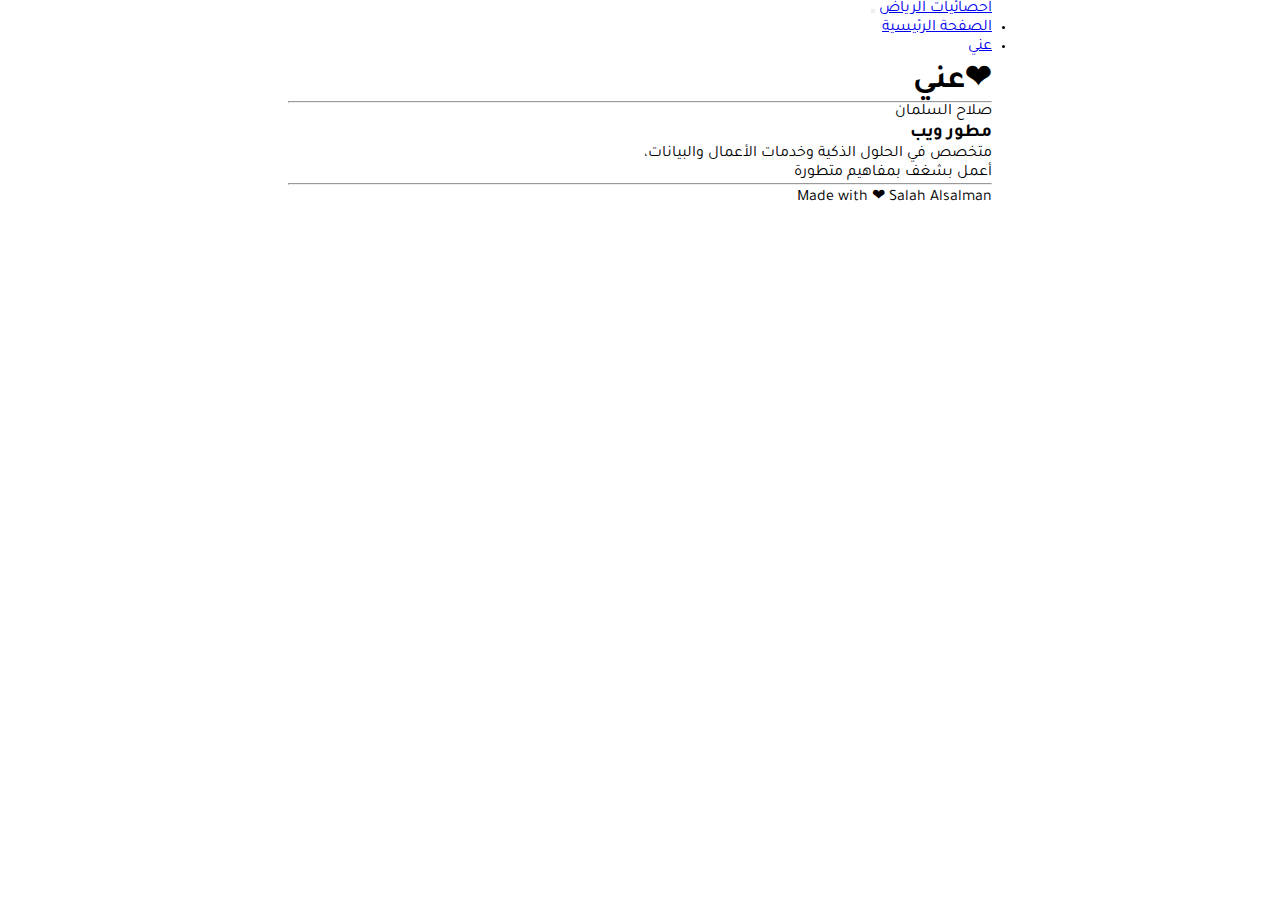
==== about-us.html @ a92a3c7c "added project" ====
<!doctype html>
<html lang="ar" dir="rtl">
<head>
    <meta charset="utf-8">
    <meta name="viewport" content="width=device-width, initial-scale=1">
    <title>About us</title>
    <link rel="stylesheet" href="style.css">
    <link href="https://cdn.jsdelivr.net/npm/bootstrap@5.2.0-beta1/dist/css/bootstrap.min.css" rel="stylesheet"
          integrity="sha384-0evHe/X+R7YkIZDRvuzKMRqM+OrBnVFBL6DOitfPri4tjfHxaWutUpFmBp4vmVor" crossorigin="anonymous">
    <link rel="preconnect" href="https://fonts.googleapis.com">
    <link rel="preconnect" href="https://fonts.gstatic.com" crossorigin>
    <link href="https://fonts.googleapis.com/css2?family=Tajawal:wght@300;400;700&display=swap" rel="stylesheet">
</head>
<body>
<div class="container mt-2">
    <nav class="navbar navbar-dark bg-primary navbar-expand-lg">
        <div class="container-fluid">
            <a class="navbar-brand" href="#">احصائيات الرياض</a>
            <button class="navbar-toggler" type="button" data-bs-toggle="collapse"
                    data-bs-target="#navbarSupportedContent" aria-controls="navbarSupportedContent"
                    aria-expanded="false" aria-label="Toggle navigation">
                <span class="navbar-toggler-icon"></span>
            </button>
            <div class="collapse navbar-collapse" id="navbarSupportedContent">
                <ul class="navbar-nav me-auto mb-2 mb-lg-0">
                    <li class="nav-item">
                        <a class="nav-link" href="index.html">الصفحة الرئيسية</a>
                    </li>
                    <li class="nav-item">
                        <a class="nav-link active" aria-current="page" href="about-us.html">عني</a>
                    </li>
                </ul>

            </div>
        </div>
    </nav>
</div>


<div class="container text-center">
    <h1 class="m-5 text-center">❤عني</h1>
    <hr>
    <div class="card">
        <div class="card-header display-6">
            صلاح السلمان
        </div>
        <div class="card-body">
            <blockquote class="blockquote mb-0">
                <h3 class="display-8"> مطور ويب</h3>
                <p class="lead">
                    متخصص في الحلول الذكية وخدمات الأعمال والبيانات،
                    <br> أعمل بشغف بمفاهيم متطورة
                </p>
            </blockquote>
        </div>
    </div>
    <footer>
        <hr>
        <div class="copyright">
            <div class="container">
                <div class="row">
                    <div class="col-lg-12">
                        <p class="turquoise">Made with ❤ Salah Alsalman</p>
                    </div>
                </div>
            </div>
        </div>
    </footer>
</div>


<script src="https://cdn.jsdelivr.net/npm/bootstrap@5.2.0-beta1/dist/js/bootstrap.bundle.min.js"
        integrity="sha384-pprn3073KE6tl6bjs2QrFaJGz5/SUsLqktiwsUTF55Jfv3qYSDhgCecCxMW52nD2"
        crossorigin="anonymous"></script>
</body>
</html>
---- style.css ----
* {
    margin: 0;
    padding: 0;
    font-family: 'Tajawal', sans-serif;
}

.container {
    position: relative;
    width: 55vw;
    margin: auto;
}

.col {
    margin: 0px 5px;
    border: 2px dashed black;
}
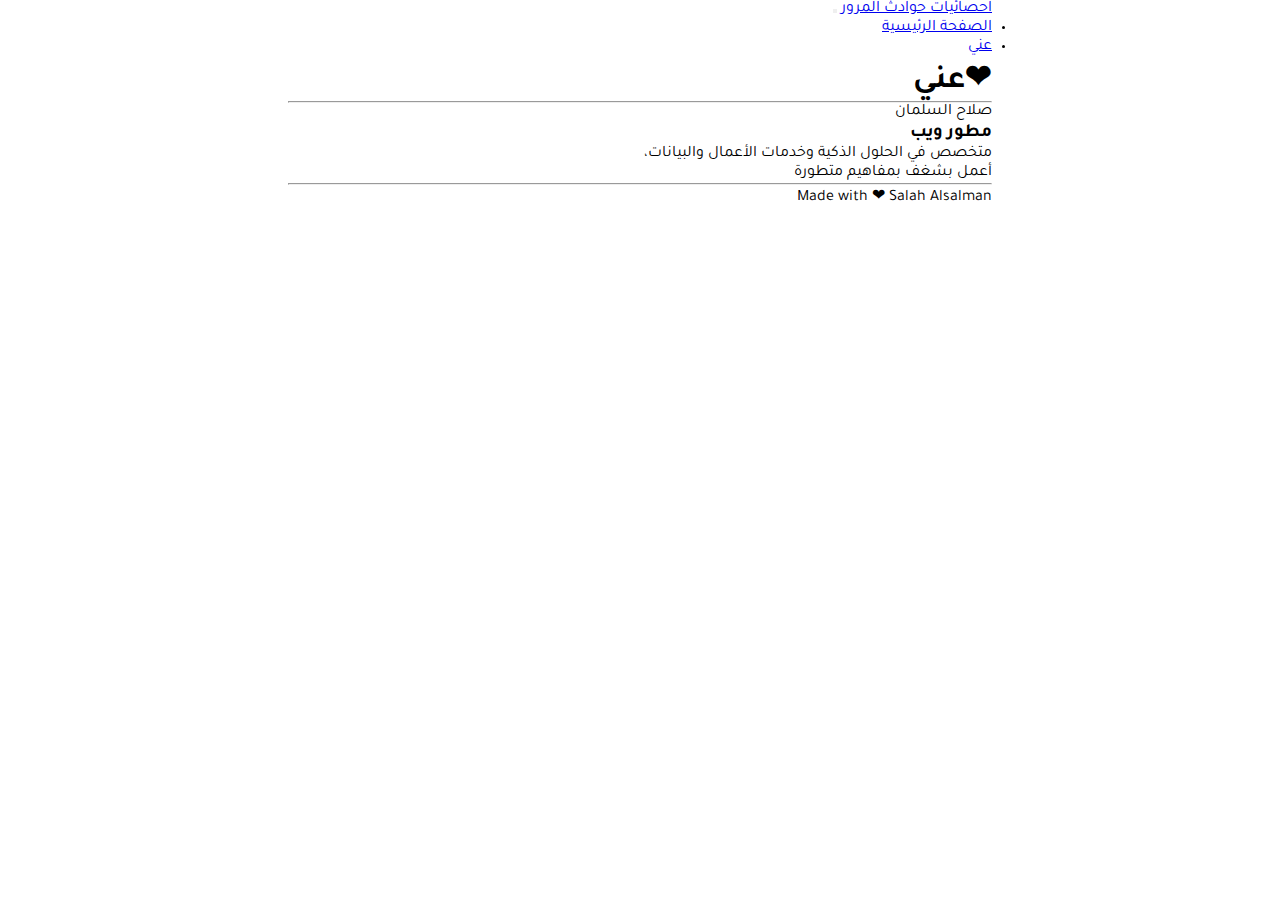
==== commit 9a0b9159: "sticky-top added" ====
--- a/about-us.html
+++ b/about-us.html
@@ -3,7 +3,7 @@
 <head>
     <meta charset="utf-8">
     <meta name="viewport" content="width=device-width, initial-scale=1">
-    <title>About us</title>
+    <title>عني</title>
     <link rel="stylesheet" href="style.css">
     <link href="https://cdn.jsdelivr.net/npm/bootstrap@5.2.0-beta1/dist/css/bootstrap.min.css" rel="stylesheet"
           integrity="sha384-0evHe/X+R7YkIZDRvuzKMRqM+OrBnVFBL6DOitfPri4tjfHxaWutUpFmBp4vmVor" crossorigin="anonymous">
@@ -15,7 +15,7 @@
 <div class="container mt-2">
     <nav class="navbar navbar-dark bg-primary navbar-expand-lg">
         <div class="container-fluid">
-            <a class="navbar-brand" href="#">احصائيات الرياض</a>
+            <a class="navbar-brand" href="index.html">احصائيات حوادث المرور</a>
             <button class="navbar-toggler" type="button" data-bs-toggle="collapse"
                     data-bs-target="#navbarSupportedContent" aria-controls="navbarSupportedContent"
                     aria-expanded="false" aria-label="Toggle navigation">
